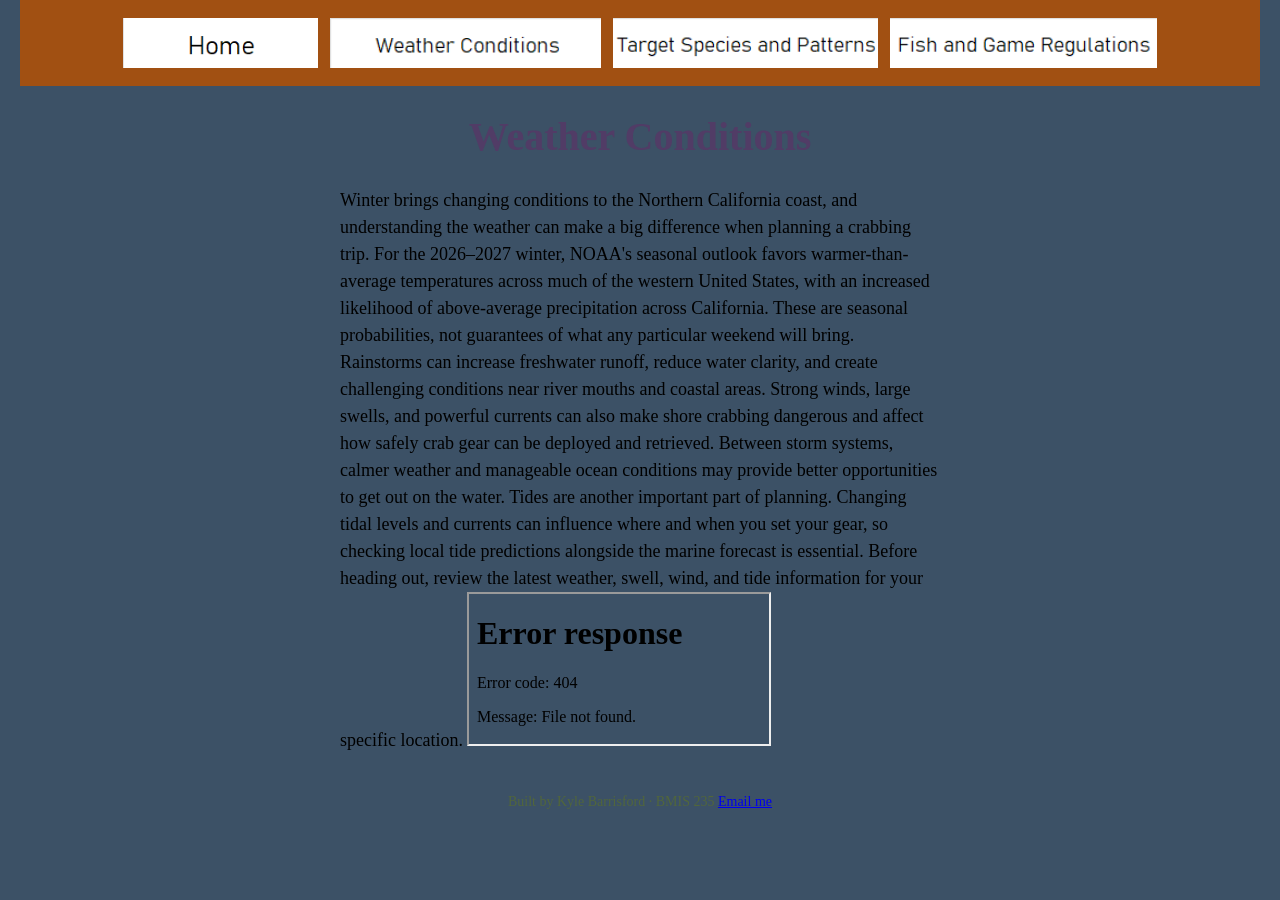
==== page1.html @ 3df106f0 "Update footer to include email link" ====
<!DOCTYPE html>
<!--
  Author: Kyle Barrisford
  GU username: kbarrisford@zagmail.gonzaga.edu
  Course: BMIS 235 - HTML-3
-->
<html lang="en">
<head>
<meta charset="utf-8">
<meta name="author" content="Kyle Barrisford">
<title>Weather Conditions</title>

<!-- this one line connects the page to the stylesheet -->
<link rel="stylesheet" href="styles.css">
</head>
<body>

<!-- ===== MENU ============================================================
     The menu is four links. Each link wraps an image instead of words.
     Build it once on this page, check that every link works,
     then copy the whole <nav> block and paste it over the menu on the
     other three pages, so every page has the exact same menu.
     ===================================================================== -->
<nav>
<a href="index.html"><img src="home.jpeg" alt="Home"></a>
<a href="page1.html"><img src="weatherconditions.jpeg" alt="Weather Conditions"></a>
<a href="page2.html"><img src="targetspeciesandpatterns.jpeg" alt="Target Species and Patterns"></a>
<a href="page3.html"><img src="fishandgameregulations.jpeg" alt="Fish and Game Regulations"></a>
</nav>

<h1>Weather Conditions</h1>
<p>Winter brings changing conditions to the Northern California coast, and understanding the weather can make a big difference when planning a crabbing trip. For the 2026–2027 winter, NOAA's seasonal outlook favors warmer-than-average temperatures across much of the western United States, with an increased likelihood of above-average precipitation across California. These are seasonal probabilities, not guarantees of what any particular weekend will bring.

Rainstorms can increase freshwater runoff, reduce water clarity, and create challenging conditions near river mouths and coastal areas. Strong winds, large swells, and powerful currents can also make shore crabbing dangerous and affect how safely crab gear can be deployed and retrieved. Between storm systems, calmer weather and manageable ocean conditions may provide better opportunities to get out on the water.

Tides are another important part of planning. Changing tidal levels and currents can influence where and when you set your gear, so checking local tide predictions alongside the marine forecast is essential. Before heading out, review the latest weather, swell, wind, and tide information for your specific location.  <iframe
      src="PASTE-TIDE-WEBSITE-EMBED-URL-HERE"
      title="Northern California Tide Chart"
      loading="lazy">
    </iframe></p>

<!-- Footer: fill in your name -->
<footer>Built by Kyle Barrisford &middot; BMIS 235 <a href="mailto:kbarrisford@zagmail.gonzaga.edu">Email me</a></footer>

</body>
</html>
---- styles.css ----
/* =====================================================================
   styles.css  ·  YOUR BRAND
   ---------------------------------------------------------------------
   This one file is your brand guide. Every page that links to it gets
   the same font, the same colors and the same spacing.
   Change a color here once, and every page changes.

   Use the same font and colors you picked for your Excel menu images,
   so the menu and the pages look like one brand.
   ===================================================================== */

body {
    font-family: Georgia, "Bahnschrift Light", serif;
    background-color: #3C5166;
    color: #766513C;
    margin: 0;
    padding: 0 20px 40px 20px;
}

/* the menu at the top of every page */
nav {
    background-color: #A15012;
    padding: 14px;
    text-align: center;
}

/* every image inside the menu is forced to the same height.
   If your images still look different sizes, their WIDTHS are
   different: go back to Excel and make every cell the same size. */
nav img {
    height: 50px;
    margin: 4px;
    vertical-align: middle;
}

/* no underline or border around the image links */
nav a {
    text-decoration: none;
}

h1 {
    color: #513C66;
    text-align: center;
    font-size: 40px;
}

p {
    max-width: 600px;
    margin: 20px auto;
    font-size: 18px;
    line-height: 1.5;
}

footer {
    text-align: center;
    font-size: 14px;
    color: #51663C;
    margin-top: 40px;
}
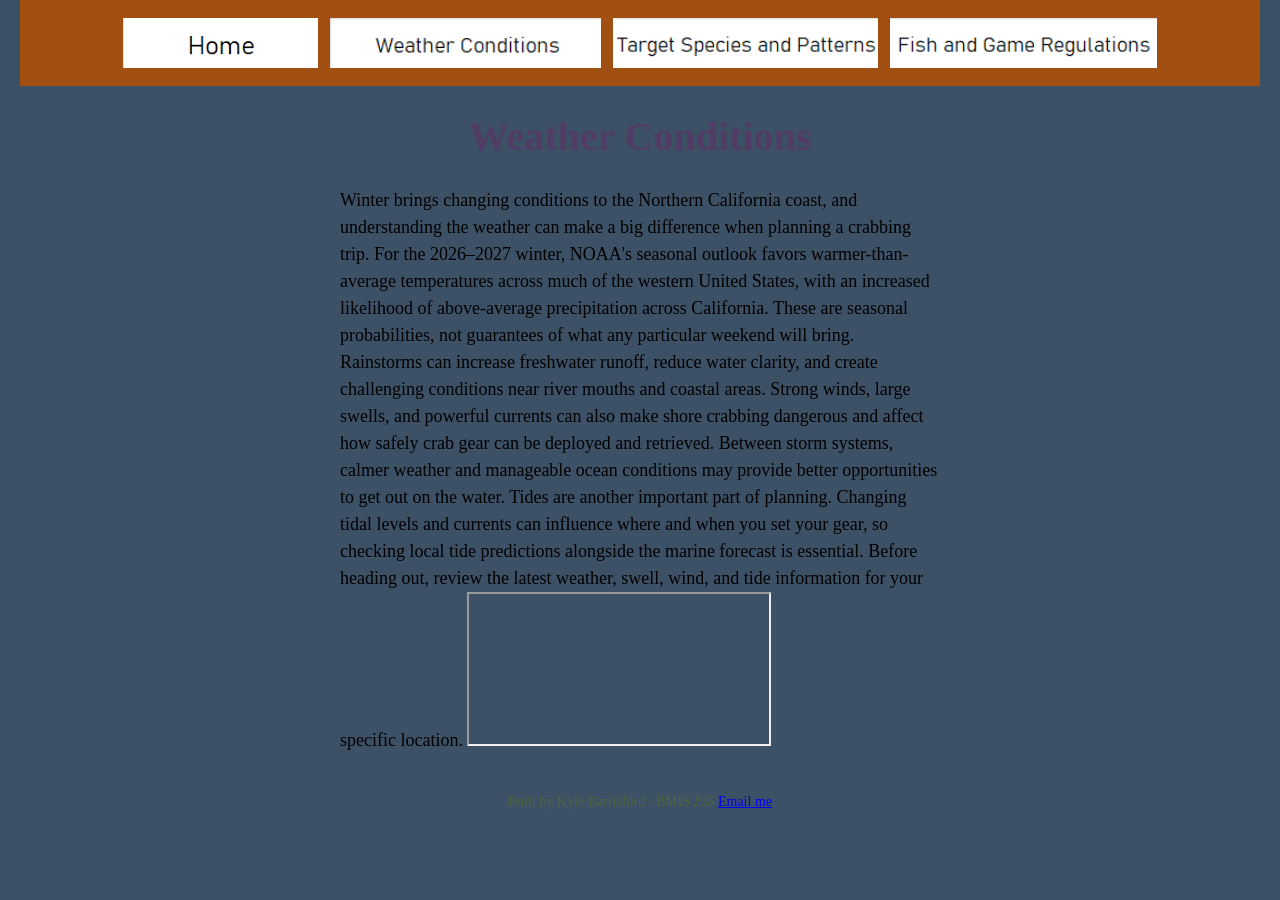
==== commit 2b541bff: "Update tide chart iframe source and title" ====
--- a/page1.html
+++ b/page1.html
@@ -34,8 +34,8 @@
 Rainstorms can increase freshwater runoff, reduce water clarity, and create challenging conditions near river mouths and coastal areas. Strong winds, large swells, and powerful currents can also make shore crabbing dangerous and affect how safely crab gear can be deployed and retrieved. Between storm systems, calmer weather and manageable ocean conditions may provide better opportunities to get out on the water.
 
 Tides are another important part of planning. Changing tidal levels and currents can influence where and when you set your gear, so checking local tide predictions alongside the marine forecast is essential. Before heading out, review the latest weather, swell, wind, and tide information for your specific location.  <iframe
-      src="PASTE-TIDE-WEBSITE-EMBED-URL-HERE"
-      title="Northern California Tide Chart"
+      src="https://tidesandcurrents.noaa.gov/"
+      title="Tide Chart"
       loading="lazy">
     </iframe></p>
 
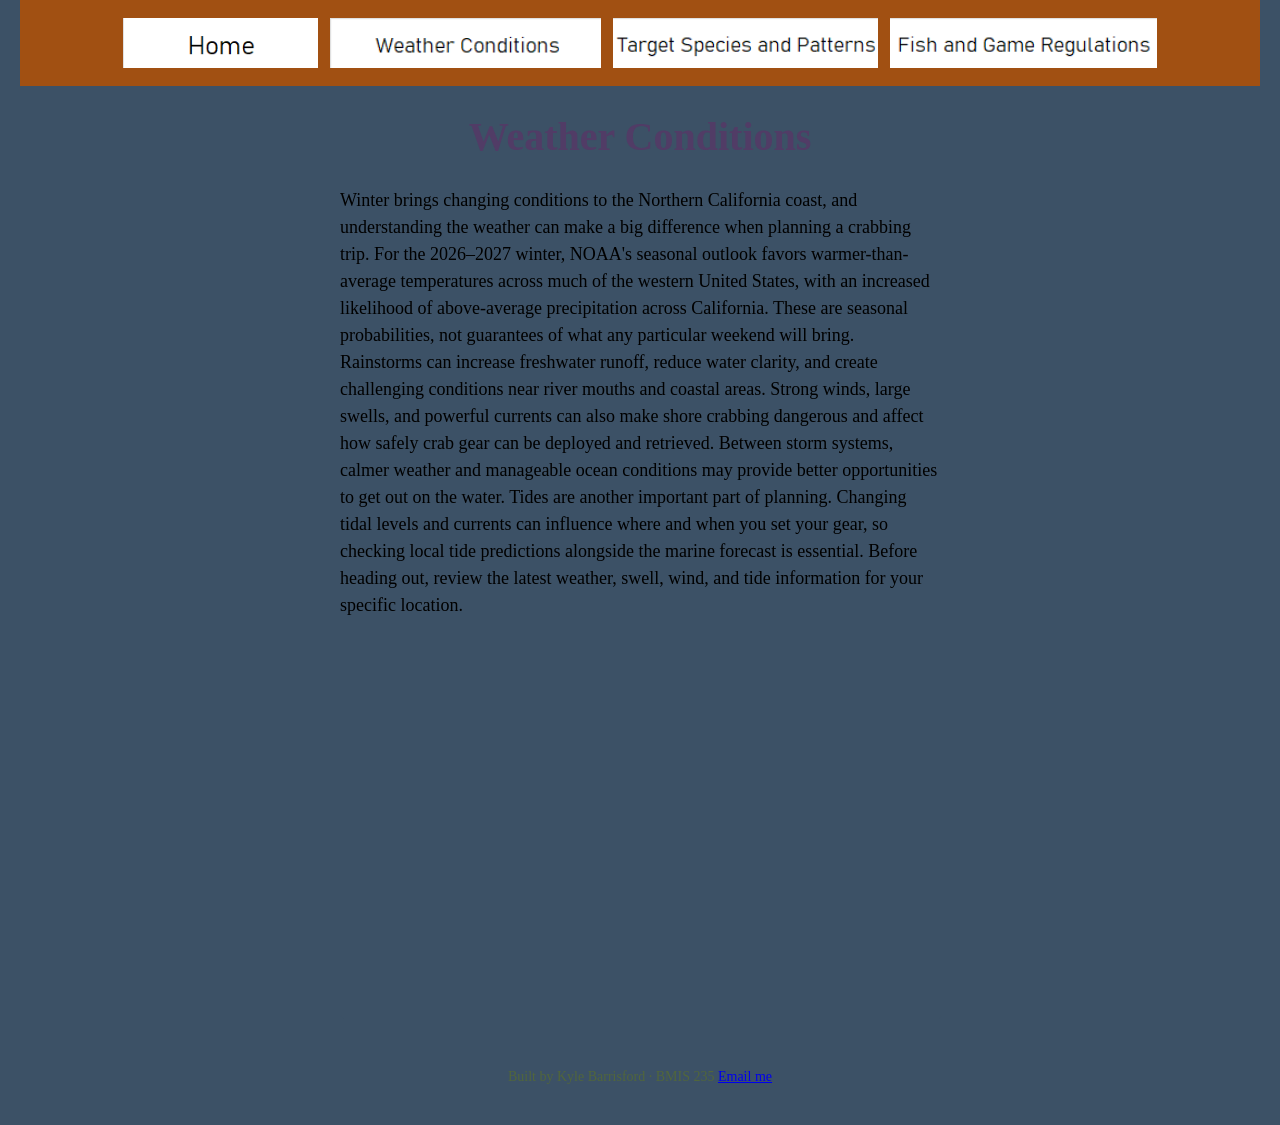
==== commit ffe20278: "Modify tide chart iframe for Bodega Bay Updated the tide chart iframe to include specific NOAA tide " ====
--- a/page1.html
+++ b/page1.html
@@ -33,11 +33,13 @@
 
 Rainstorms can increase freshwater runoff, reduce water clarity, and create challenging conditions near river mouths and coastal areas. Strong winds, large swells, and powerful currents can also make shore crabbing dangerous and affect how safely crab gear can be deployed and retrieved. Between storm systems, calmer weather and manageable ocean conditions may provide better opportunities to get out on the water.
 
-Tides are another important part of planning. Changing tidal levels and currents can influence where and when you set your gear, so checking local tide predictions alongside the marine forecast is essential. Before heading out, review the latest weather, swell, wind, and tide information for your specific location.  <iframe
-      src="https://tidesandcurrents.noaa.gov/"
-      title="Tide Chart"
-      loading="lazy">
-    </iframe></p>
+Tides are another important part of planning. Changing tidal levels and currents can influence where and when you set your gear, so checking local tide predictions alongside the marine forecast is essential. Before heading out, review the latest weather, swell, wind, and tide information for your specific location. <iframe
+  src="https://tidesandcurrents.noaa.gov/noaatidepredictions.html?id=9415625"
+  width="100%"
+  height="400"
+  style="border: 1px solid #3C5166; border-radius: 8px;"
+  title="Bodega Bay NOAA Tide Chart">
+</iframe></p>
 
 <!-- Footer: fill in your name -->
 <footer>Built by Kyle Barrisford &middot; BMIS 235 <a href="mailto:kbarrisford@zagmail.gonzaga.edu">Email me</a></footer>
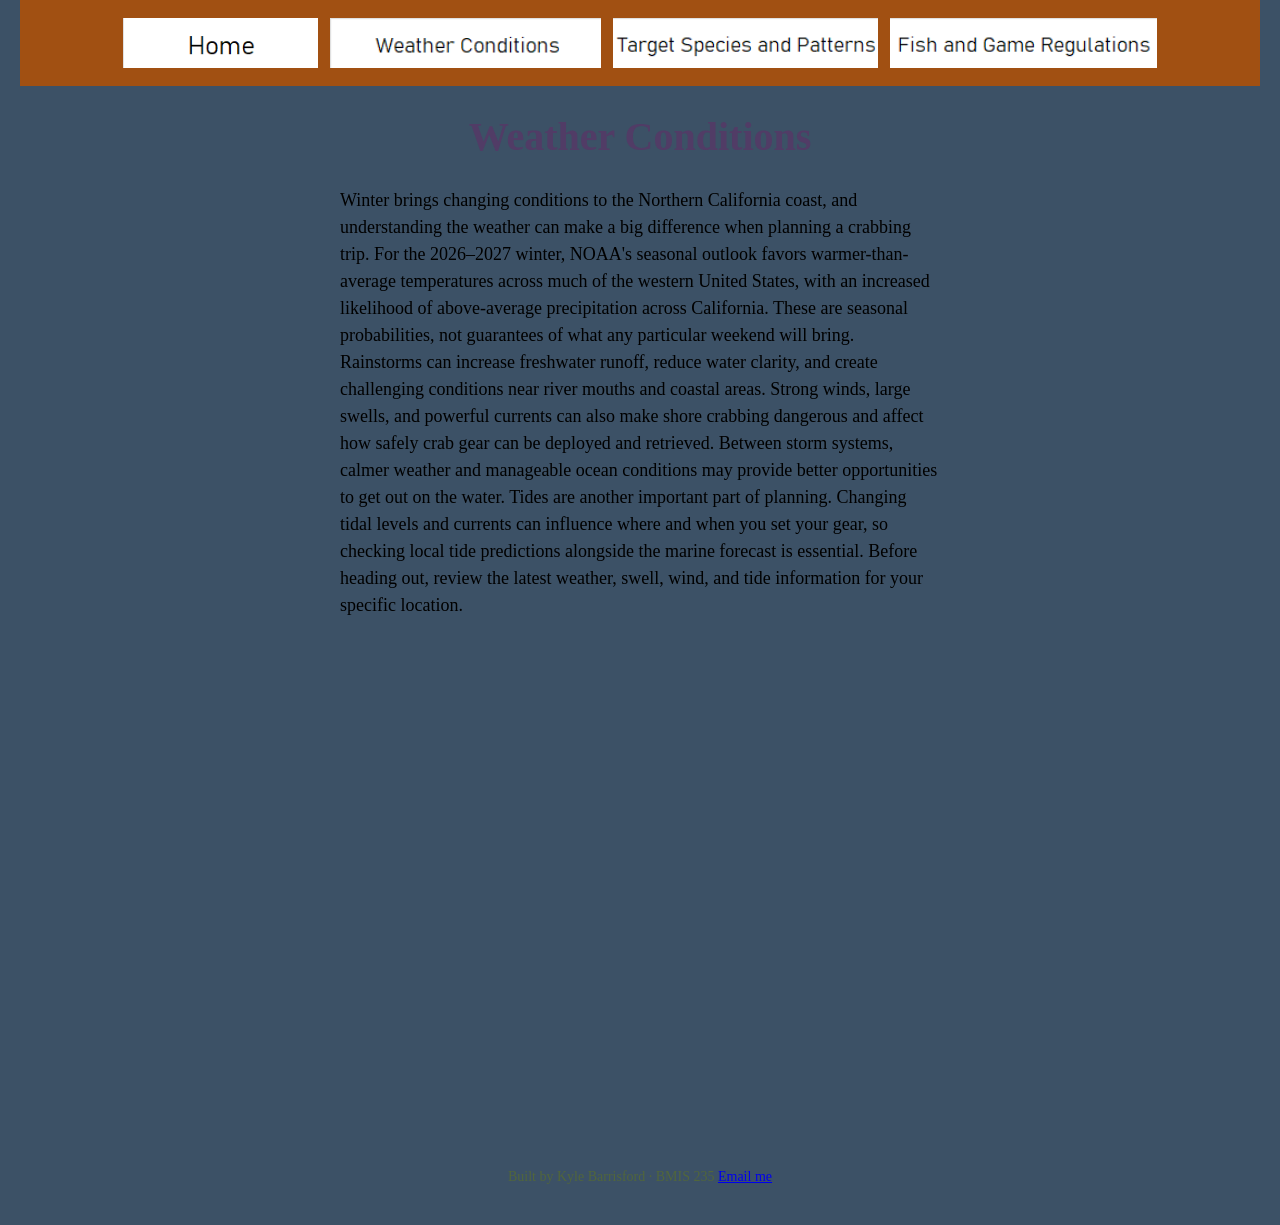
==== commit 1c2e06d4: "Modify tide prediction iframe and increase height Updated iframe source for tide predictions and adj" ====
--- a/page1.html
+++ b/page1.html
@@ -33,13 +33,15 @@
 
 Rainstorms can increase freshwater runoff, reduce water clarity, and create challenging conditions near river mouths and coastal areas. Strong winds, large swells, and powerful currents can also make shore crabbing dangerous and affect how safely crab gear can be deployed and retrieved. Between storm systems, calmer weather and manageable ocean conditions may provide better opportunities to get out on the water.
 
-Tides are another important part of planning. Changing tidal levels and currents can influence where and when you set your gear, so checking local tide predictions alongside the marine forecast is essential. Before heading out, review the latest weather, swell, wind, and tide information for your specific location. <iframe
-  src="https://tidesandcurrents.noaa.gov/noaatidepredictions.html?id=9415625"
+Tides are another important part of planning. Changing tidal levels and currents can influence where and when you set your gear, so checking local tide predictions alongside the marine forecast is essential. Before heading out, review the latest weather, swell, wind, and tide information for your specific location. 
+<iframe
+  src="https://tidesandtowns.com/station/9415625"
   width="100%"
-  height="400"
+  height="500"
   style="border: 1px solid #3C5166; border-radius: 8px;"
-  title="Bodega Bay NOAA Tide Chart">
-</iframe></p>
+  title="Bodega Bay Tide Chart">
+</iframe>
+</p>
 
 <!-- Footer: fill in your name -->
 <footer>Built by Kyle Barrisford &middot; BMIS 235 <a href="mailto:kbarrisford@zagmail.gonzaga.edu">Email me</a></footer>
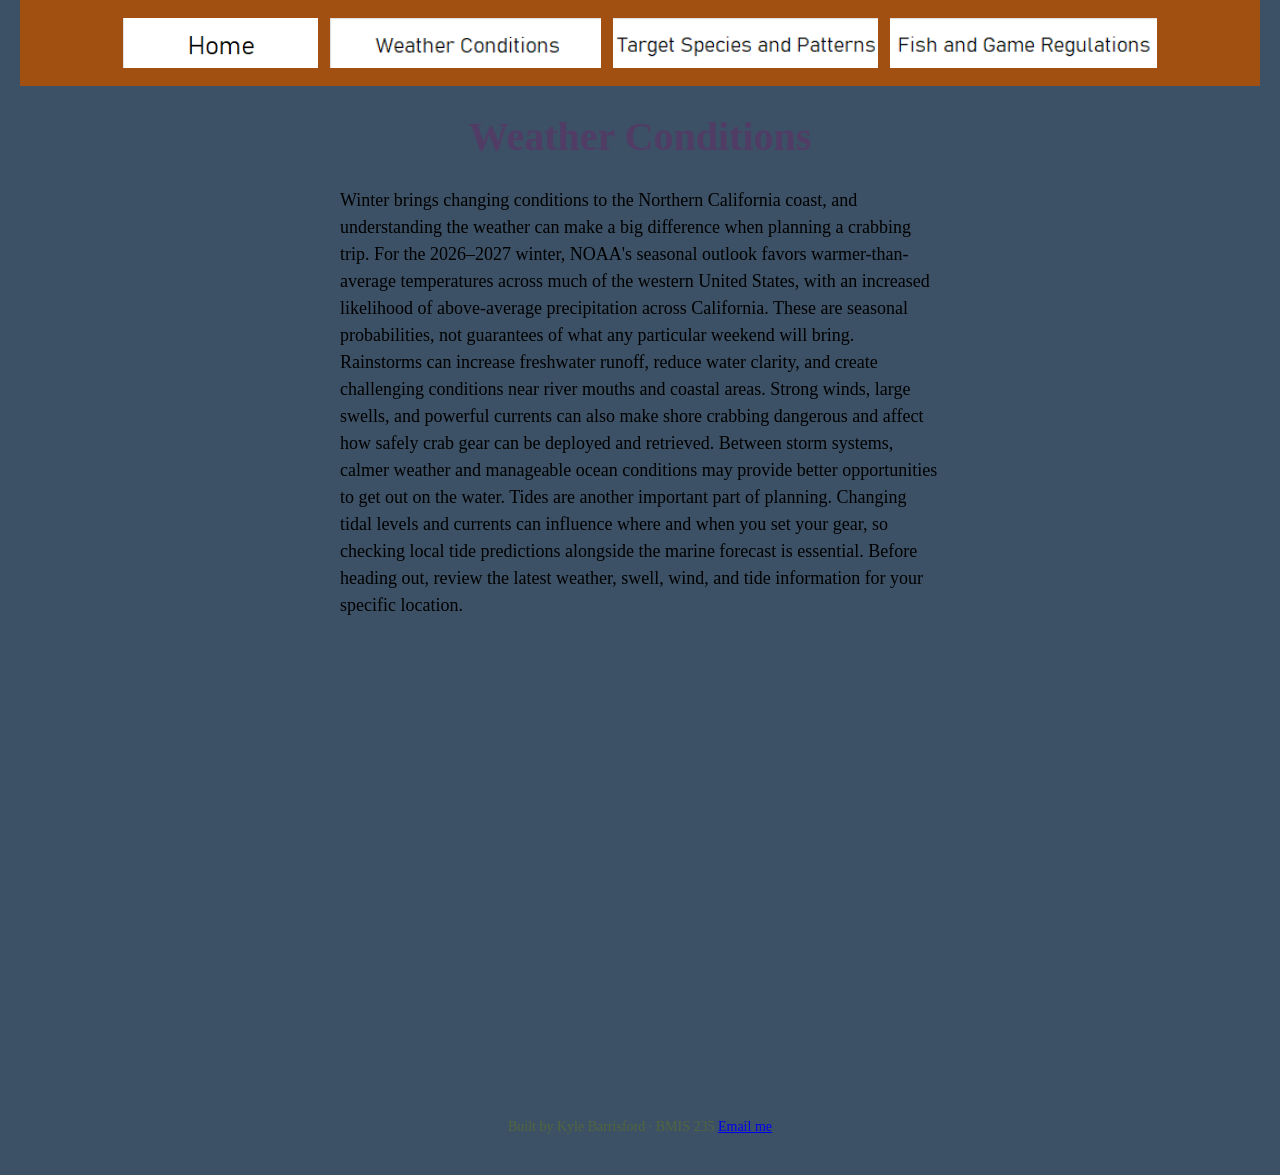
==== commit 1276e257: "Change iframe height from 500 to 450 Adjusted the height of the tide chart iframe for better display" ====
--- a/page1.html
+++ b/page1.html
@@ -34,13 +34,15 @@
 Rainstorms can increase freshwater runoff, reduce water clarity, and create challenging conditions near river mouths and coastal areas. Strong winds, large swells, and powerful currents can also make shore crabbing dangerous and affect how safely crab gear can be deployed and retrieved. Between storm systems, calmer weather and manageable ocean conditions may provide better opportunities to get out on the water.
 
 Tides are another important part of planning. Changing tidal levels and currents can influence where and when you set your gear, so checking local tide predictions alongside the marine forecast is essential. Before heading out, review the latest weather, swell, wind, and tide information for your specific location. 
+
 <iframe
   src="https://tidesandtowns.com/station/9415625"
   width="100%"
-  height="500"
+  height="450"
   style="border: 1px solid #3C5166; border-radius: 8px;"
   title="Bodega Bay Tide Chart">
 </iframe>
+
 </p>
 
 <!-- Footer: fill in your name -->
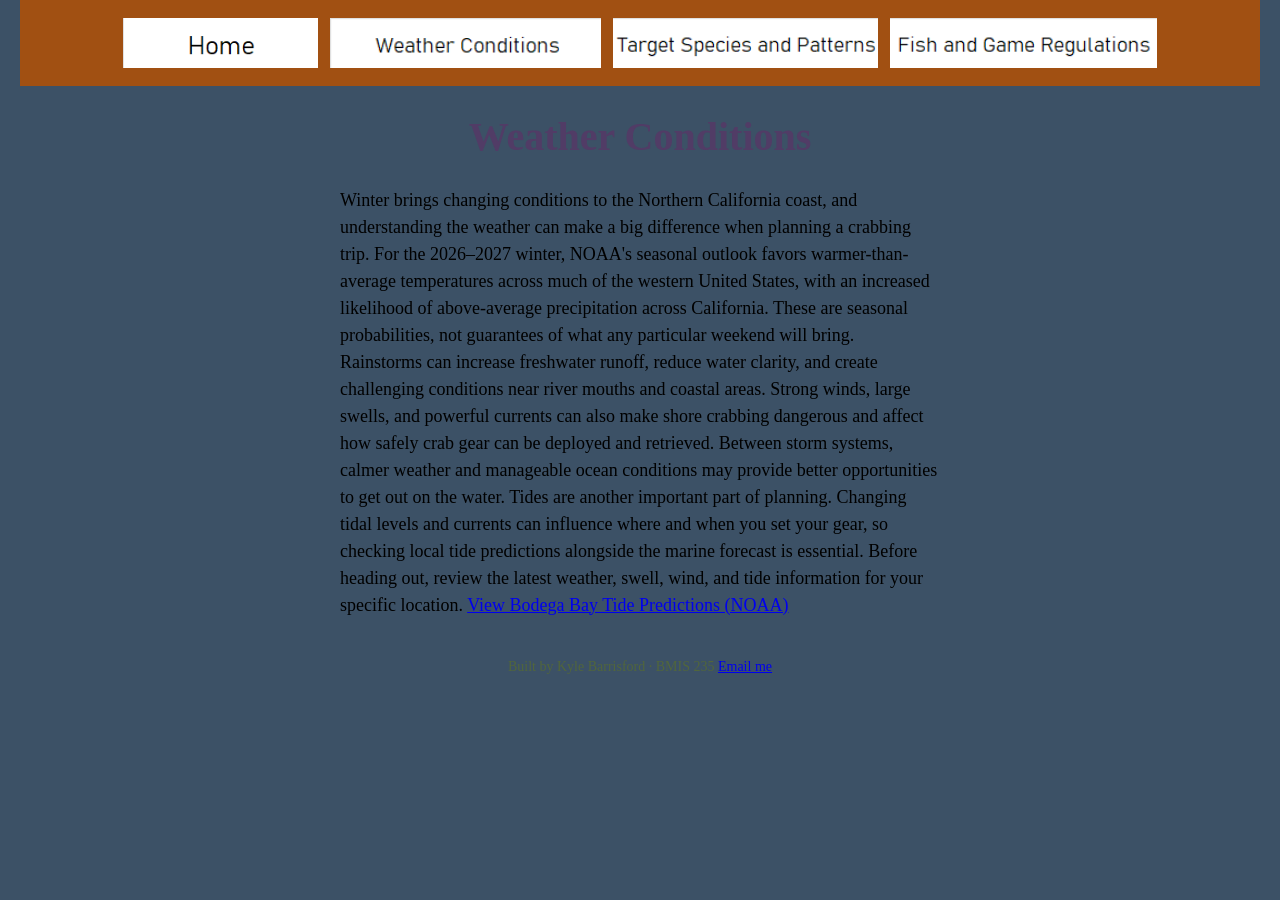
==== commit 8487fe6f: "Update tide information section in page1.html Removed the iframe for the tide chart and added a link" ====
--- a/page1.html
+++ b/page1.html
@@ -35,13 +35,13 @@
 
 Tides are another important part of planning. Changing tidal levels and currents can influence where and when you set your gear, so checking local tide predictions alongside the marine forecast is essential. Before heading out, review the latest weather, swell, wind, and tide information for your specific location. 
 
-<iframe
-  src="https://tidesandtowns.com/station/9415625"
-  width="100%"
-  height="450"
-  style="border: 1px solid #3C5166; border-radius: 8px;"
-  title="Bodega Bay Tide Chart">
-</iframe>
+
+<a href="https://tidesandcurrents.noaa.gov/noaatidepredictions.html?id=9415625"
+   target="_blank"
+   rel="noopener noreferrer">
+  View Bodega Bay Tide Predictions (NOAA)
+</a>
+
 
 </p>
 
